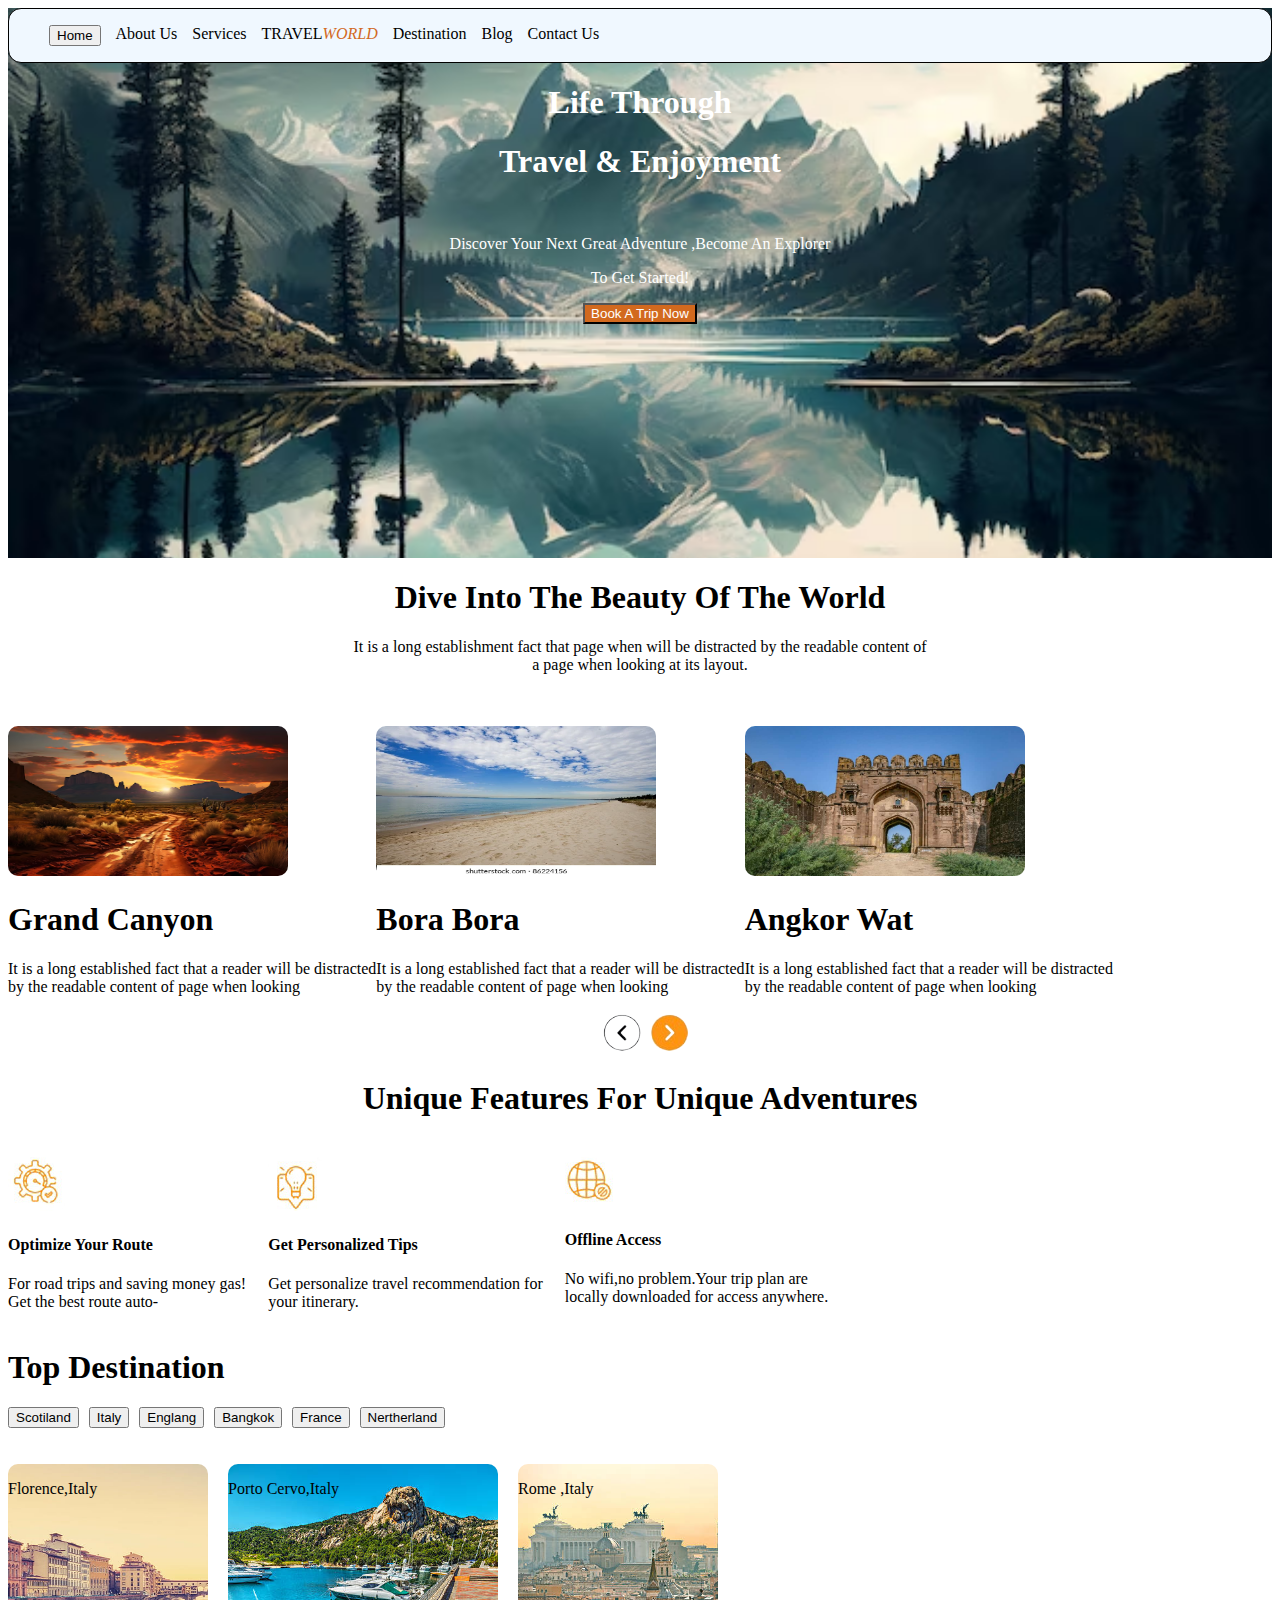
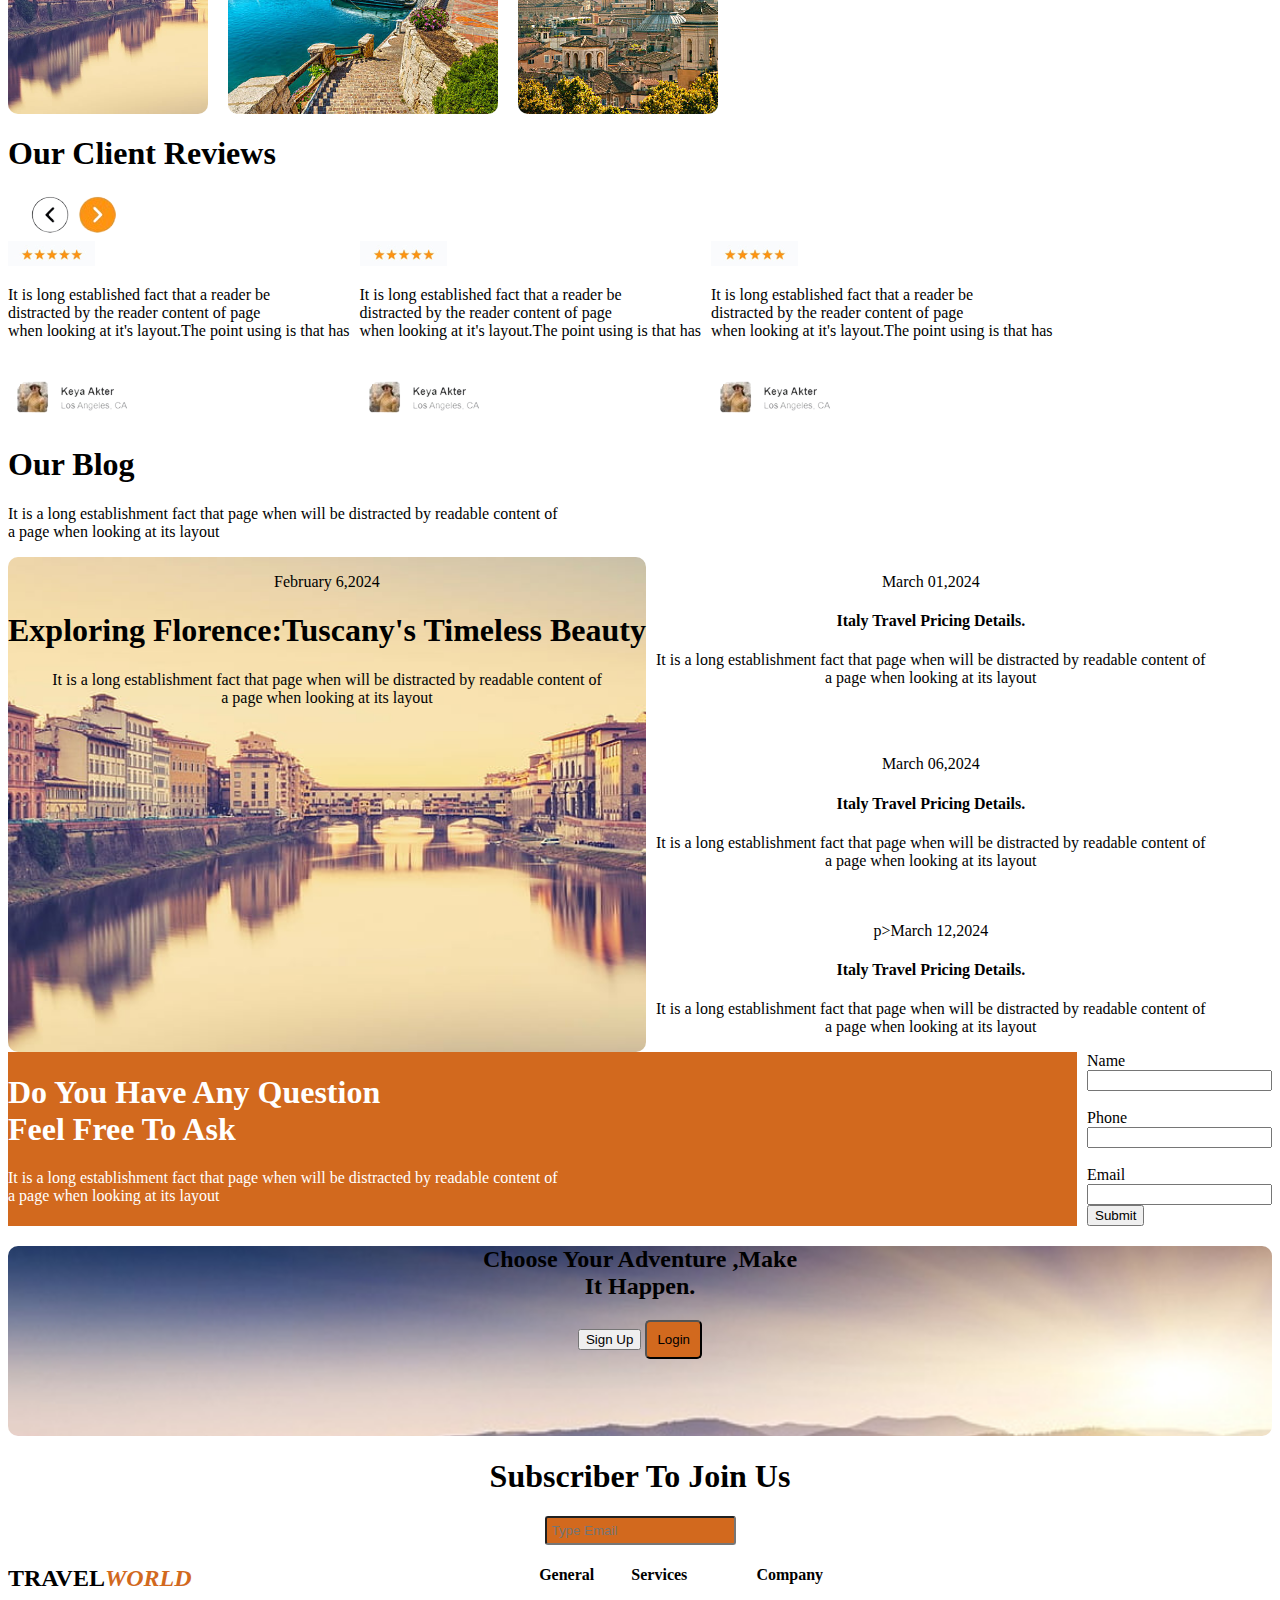
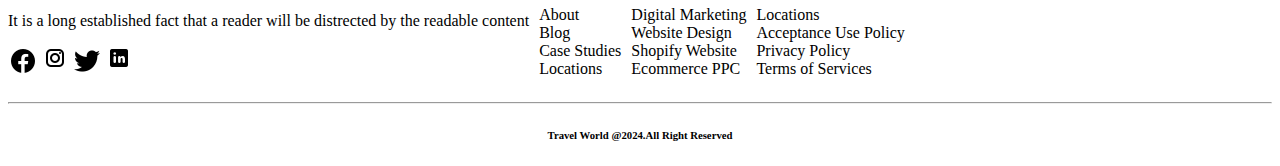
==== index.html @ 9f886e71 "first commit" ====
<!DOCTYPE html>
<html lang="en">
<head>
    <meta charset="UTF-8">
    <meta nanmAme="viewport" content="width=device-width, initial-scale=1.0">
    <title>Document</title>
    <link rel="stylesheet" href="style.css">
    <link rel="stylesheet"  href="https://cdnjs.cloudflare.com/ajax/libs/font-awesome/6.5.1/css/all.min.css" href="style.css"/>
</head>
<body>
<div id="main">

    <div class="navbar">
        <ul>
            <li><button>Home</button > </li>
            <li><a>About Us</a></li>
            <li><a>Services</a></li>
            <li><a>TRAVEL<em>WORLD</em></a></li>
            <li><a>Destination</a></li>
            <li><a>Blog</a></li>
            <li><a>Contact Us</a></li>
        </ul>
        </div>
    
        <div id="travel">
            <h1> Life Through</h1>
            <h1>Travel & Enjoyment</h1>
            <br>
            <p>Discover Your Next Great Adventure ,Become An Explorer</p>
            <p>To Get Started!</p>
            <button class="button">Book A Trip Now</button>
           
        </div>


    </div> 
    <div id="world">
        <h1>Dive Into The Beauty Of The World</h1>
        <p>It is a long establishment fact that page when will be distracted by the readable content of <br>
            a page when looking at its layout.</p>
    </div>
    <br>
    <br>
    <div id="place">
        <div class="cayon">
            <img src="image/sunset.avif" alt="" class="image">
            <br>
            <h1>Grand Canyon</h1>
            <p>It is a long established fact that a reader will be distracted <br>
            by the readable content of page when looking</p>
        </div>
        <div class="bora">
        <img src="image/beach.webp" alt="" class="image">
        <br>
        <h1>Bora Bora</h1>
        <p>It is a long established fact that a reader will be distracted <br>
            by the readable content of page when looking</p>
       </div>
       <div>
       <div class="angkor">
        <img src="image/historic.jpg" alt="" class="image">
        <br>
        <h1>Angkor Wat</h1> 
        <p>It is a long established fact that a reader will be distracted <br>
            by the readable content of page when looking</p>
            
        </div>
       </div>
    </div>
    <div class="great">
       <img src="image/great.png" alt=""> 
    </div>
    <div class="adventure">
       <h1>Unique Features For Unique Adventures</h1> 
       <br>
    </div>
    <div id="feature">
        <div>
            <img src="image/opt.png" alt="">
        <h4>Optimize Your Route</h4>
        <p>For road trips and saving money gas!
            <br>Get the best route auto-
        </p>
    </div>
    <div>
        <img src="image/rem.png" alt="">
        <h4>Get Personalized Tips</h4>
        <p>Get personalize travel recommendation for<br>
        your itinerary.</p>
    </div>
    <div>
        <img src="image/glob.png" alt="">
        <h4>Offline Access</h4>
        <p>No wifi,no problem.Your trip plan are <br>
        locally downloaded for access anywhere.</p>
    </div>

    </div>
    <div>
<h1>Top Destination</h1>
    </div>
    <div id="destination">
       <div>
        <button>Scotiland</button>
       </div>
<div>
    <button>Italy</button>
</div>
<div>
    <button>Englang</button>
</div>
<div>
    <button>Bangkok</button>
</div>
<div>
    <button>France</button>
</div>
<div>
<button>Nertherland</button>
    </div>
    </div>
    <br>
    <br>
    <div id="sites">

        <div class="country">
            <p>Florence,Italy</p>   
        </div>
        <div class="state">
            <p>Porto Cervo,Italy</p>
        </div>
        <div class="his">
            <p>Rome ,Italy</p>
        </div>
        
    </div>

    <div>
    <h1>Our Client Reviews</h1>
    </div>
    <div class="lower">
        <img src="image/great.png" alt="">
    </div>
    <div id="reviews">
        <div>
            <img src="image/like.png" alt="">
        <p>It is long established fact that a reader be <br>
        distracted by the reader content of page <br>
    when looking at it's layout.The point using
    is that has</p>
    <br>
    <img src="image/comment.png" alt="">
    </div>
    <div>
        <img src="image/like.png" alt="">
        <p>It is long established fact that a reader be <br>
        distracted by the reader content of page <br>
    when looking at it's layout.The point using
    is that has</p>
    <br>
    <img src="image/comment.png" alt="">
    </div>
    <div>
        <img src="image/like.png" alt="">
        <p>It is long established fact that a reader be <br>
        distracted by the reader content of page <br>
    when looking at it's layout.The point using
    is that has</p>
    <br>
    <img src="image/comment.png" alt="">
    </div>

    </div>

    <div>
        <h1>Our Blog</h1>
        <p>It is a long establishment fact that page when will be distracted by readable content of
            <br>a page when looking at its layout</p>
    </div>
    <div id="blog">

        <div id="italy">
            <p>February 6,2024</p>
            <h1>Exploring Florence:Tuscany's Timeless Beauty</h1>
            <p>It is a long establishment fact that page when will be distracted by readable content of
                <br>a page when looking at its layout</p>
        </div>
        <div>
         <p>March 01,2024</p>
         <h4>Italy Travel Pricing Details.</h4>
         <p>It is a long establishment fact that page when will be distracted by readable content of
            <br>a page when looking at its layout</p>
            <br>
            <br>
            <p>March 06,2024</p>
            <h4>Italy Travel Pricing Details.</h4>
            <p>It is a long establishment fact that page when will be distracted by readable content of
         <br>a page when looking at its layout</p> 
         <br>
         <br>
         p>March 12,2024</p>
            <h4>Italy Travel Pricing Details.</h4>
            <p>It is a long establishment fact that page when will be distracted by readable content of
         <br>a page when looking at its layout</p>

        </div>
        </div>
        <div id="question">
        <div class="statement">
            <h1>Do You Have Any Question<br>
            Feel Free To Ask</h1>
            <p>It is a long establishment fact that page when will be distracted by readable content of
                <br>a page when looking at its layout</p>

        </div>

        <div>
            <label for="name">Name</label>
            <br>
            <input type="text">
            <br>
            <br>
            <label for="phone">Phone</label>
            <br>
            <input type="text">
            <br>
            <br>
            <label for="email">Email</label>
            <br>
            <input type="text">
            <br>
            <button>Submit</button>
        </div>
        
    </div>
    <div id="heroImage">

        <h2>Choose Your Adventure ,Make <br>
            It Happen.
        </h2>
        <button>Sign Up</button>  <button class="shade">Login</button>
    </div>

    <div id="subscriber">
        <h1>Subscriber To Join Us</h1>
        <input  placeholder="Type Email" class="input">
    </div>
<div id="footer">
    <div class="color">
        <h2>TRAVEL<em>WORLD</em></h2>
        <p>It is a long established fact that a reader
            will be distrected by the readable content
        </p>
        <div id="icon">
            <div>
                <img src="image/face.png" alt="">   
            </div>
            <div>
                <img src="insagram.png" alt="">
            </div>
            <div>
                <img src="image/twitter.png" alt="">
            </div>
            <div>
                <img src="image/ln.png" alt="">
            </div>
       
        </div>
    </div>
    <div>
        <h4>General</h4>
        <p>
            About
            <br>
            Blog
            <br>
            Case Studies
            <br>
            Locations
        </p>
    </div>

    <div>
        <h4>Services</h4>
        <p>
            Digital Marketing
            <br>
            Website Design
            <br>
            Shopify Website
            <br>
            Ecommerce PPC
        </p>

    </div>

    <div>
        <h4>Company</h4>
        <p>
            Locations<br>
            Acceptance Use Policy
            <br>
            Privacy Policy<br>
            Terms of Services
        </p>
    </div>

    </div>
    <hr>
    <div id="end">
        <h6>Travel World @2024.All Right Reserved</h6>
    </div>
</body>
</html>
---- style.css ----
.navbar ul{
    display: flex;
    gap: 15px;
    list-style: none;

}
.navbar em{
    color: chocolate;
}
.navbar{
    border: solid 1px;
    background-color: aliceblue;
    border-radius: 13px;
}
.lower{
align-self: self-end;
}

#main{
    background-image: url(image/mountain.avif);
    background-repeat: no-repeat;
    background-size: cover;
    text-align: center;
    min-width: 700px;
    min-height:550px ;

}
#travel{
    color: white;
}
.button{
    background-color: chocolate;
    color: white;
}
#world{
    text-align: center;
}
#place{
    display: flex;
}
.image{
    width: 280px;
    height: 150px;
    border-radius: 10px;
}
.great{
    text-align: center;
}
.adventure{
    text-align: center;
}
#feature{
    display: flex;
    gap: 22px;
}
#destination{
    display: flex;
    gap: 10px;
}
#sites{
    display: flex;
    gap: 20px;
    
}
.country{
background-image: url(image/florence.jpg);
background-repeat:  no-repeat;
background-size: cover;
text-align: left;
min-width: 200px;
min-height:190px ;
border-radius: 10px;

}
.state{
    background-image: url(image/portCervo.jpg);
    background-repeat: no-repeat;
    background-size: cover;
    text-align: left;
    min-width: 270px;
    min-height:250px ;
    border-radius: 10px;


} 
.his{
    background-image: url(image/rome.jpg);
    background-repeat: no-repeat;
    background-size: cover;
    text-align: left;
    min-width: 200px;
    min-height:190px ;
    border-radius: 10px;
 
} 
#reviews{
    display: flex;
    gap: 10px;
}
#blog{
   display: flex ; 
   gap: 10px;
   text-align: center;
}
#italy{
    background-image: url(image/florence.jpg);
    background-repeat: no-repeat;
    background-size: cover;
    text-align: center;
    min-width: 200px;
    min-height:190px ;
    border-radius: 10px;
    color:black;
    
}
#question{
    display: flex;
    gap: 10px;
}
.statement{
    background-color: chocolate;
    color: white;
    width:90% ;

}
#heroImage{
    background-image: url(image/hero.jpg);
    background-repeat: no-repeat;
    background-size: cover;
    text-align: left;
    min-width: 200px;
    min-height:190px ;
    border-radius: 10px;
    color:black;
    text-align: center;

}
.shade{
    background-color: chocolate;
    border-radius: 5px;
    padding: 10px;
}
#subscriber{
    text-align: center;
}
.color em{
color: chocolate;
}
#footer{
    display: flex;
    gap: 10px;

}
.input{
    color:white;
    background-color: chocolate;
    border-radius: 3px;
    padding:5px ;
}
#end{
    text-align: center;
}
#icon{
    display: flex;
    gap: 5px;
}

@media all and (min-width:280px) and (max-width:1030px){
#main{
    background-image: url(image/mountain.avif);
    background-repeat: no-repeat;
    background-size: cover;
    text-align: center;
    min-width: 700px;
    min-height:650px ;

}    
}
---- style.css ----
.navbar ul{
    display: flex;
    gap: 15px;
    list-style: none;

}
.navbar em{
    color: chocolate;
}
.navbar{
    border: solid 1px;
    background-color: aliceblue;
    border-radius: 13px;
}
.lower{
align-self: self-end;
}

#main{
    background-image: url(image/mountain.avif);
    background-repeat: no-repeat;
    background-size: cover;
    text-align: center;
    min-width: 700px;
    min-height:550px ;

}
#travel{
    color: white;
}
.button{
    background-color: chocolate;
    color: white;
}
#world{
    text-align: center;
}
#place{
    display: flex;
}
.image{
    width: 280px;
    height: 150px;
    border-radius: 10px;
}
.great{
    text-align: center;
}
.adventure{
    text-align: center;
}
#feature{
    display: flex;
    gap: 22px;
}
#destination{
    display: flex;
    gap: 10px;
}
#sites{
    display: flex;
    gap: 20px;
    
}
.country{
background-image: url(image/florence.jpg);
background-repeat:  no-repeat;
background-size: cover;
text-align: left;
min-width: 200px;
min-height:190px ;
border-radius: 10px;

}
.state{
    background-image: url(image/portCervo.jpg);
    background-repeat: no-repeat;
    background-size: cover;
    text-align: left;
    min-width: 270px;
    min-height:250px ;
    border-radius: 10px;


} 
.his{
    background-image: url(image/rome.jpg);
    background-repeat: no-repeat;
    background-size: cover;
    text-align: left;
    min-width: 200px;
    min-height:190px ;
    border-radius: 10px;
 
} 
#reviews{
    display: flex;
    gap: 10px;
}
#blog{
   display: flex ; 
   gap: 10px;
   text-align: center;
}
#italy{
    background-image: url(image/florence.jpg);
    background-repeat: no-repeat;
    background-size: cover;
    text-align: center;
    min-width: 200px;
    min-height:190px ;
    border-radius: 10px;
    color:black;
    
}
#question{
    display: flex;
    gap: 10px;
}
.statement{
    background-color: chocolate;
    color: white;
    width:90% ;

}
#heroImage{
    background-image: url(image/hero.jpg);
    background-repeat: no-repeat;
    background-size: cover;
    text-align: left;
    min-width: 200px;
    min-height:190px ;
    border-radius: 10px;
    color:black;
    text-align: center;

}
.shade{
    background-color: chocolate;
    border-radius: 5px;
    padding: 10px;
}
#subscriber{
    text-align: center;
}
.color em{
color: chocolate;
}
#footer{
    display: flex;
    gap: 10px;

}
.input{
    color:white;
    background-color: chocolate;
    border-radius: 3px;
    padding:5px ;
}
#end{
    text-align: center;
}
#icon{
    display: flex;
    gap: 5px;
}

@media all and (min-width:280px) and (max-width:1030px){
#main{
    background-image: url(image/mountain.avif);
    background-repeat: no-repeat;
    background-size: cover;
    text-align: center;
    min-width: 700px;
    min-height:650px ;

}    
}
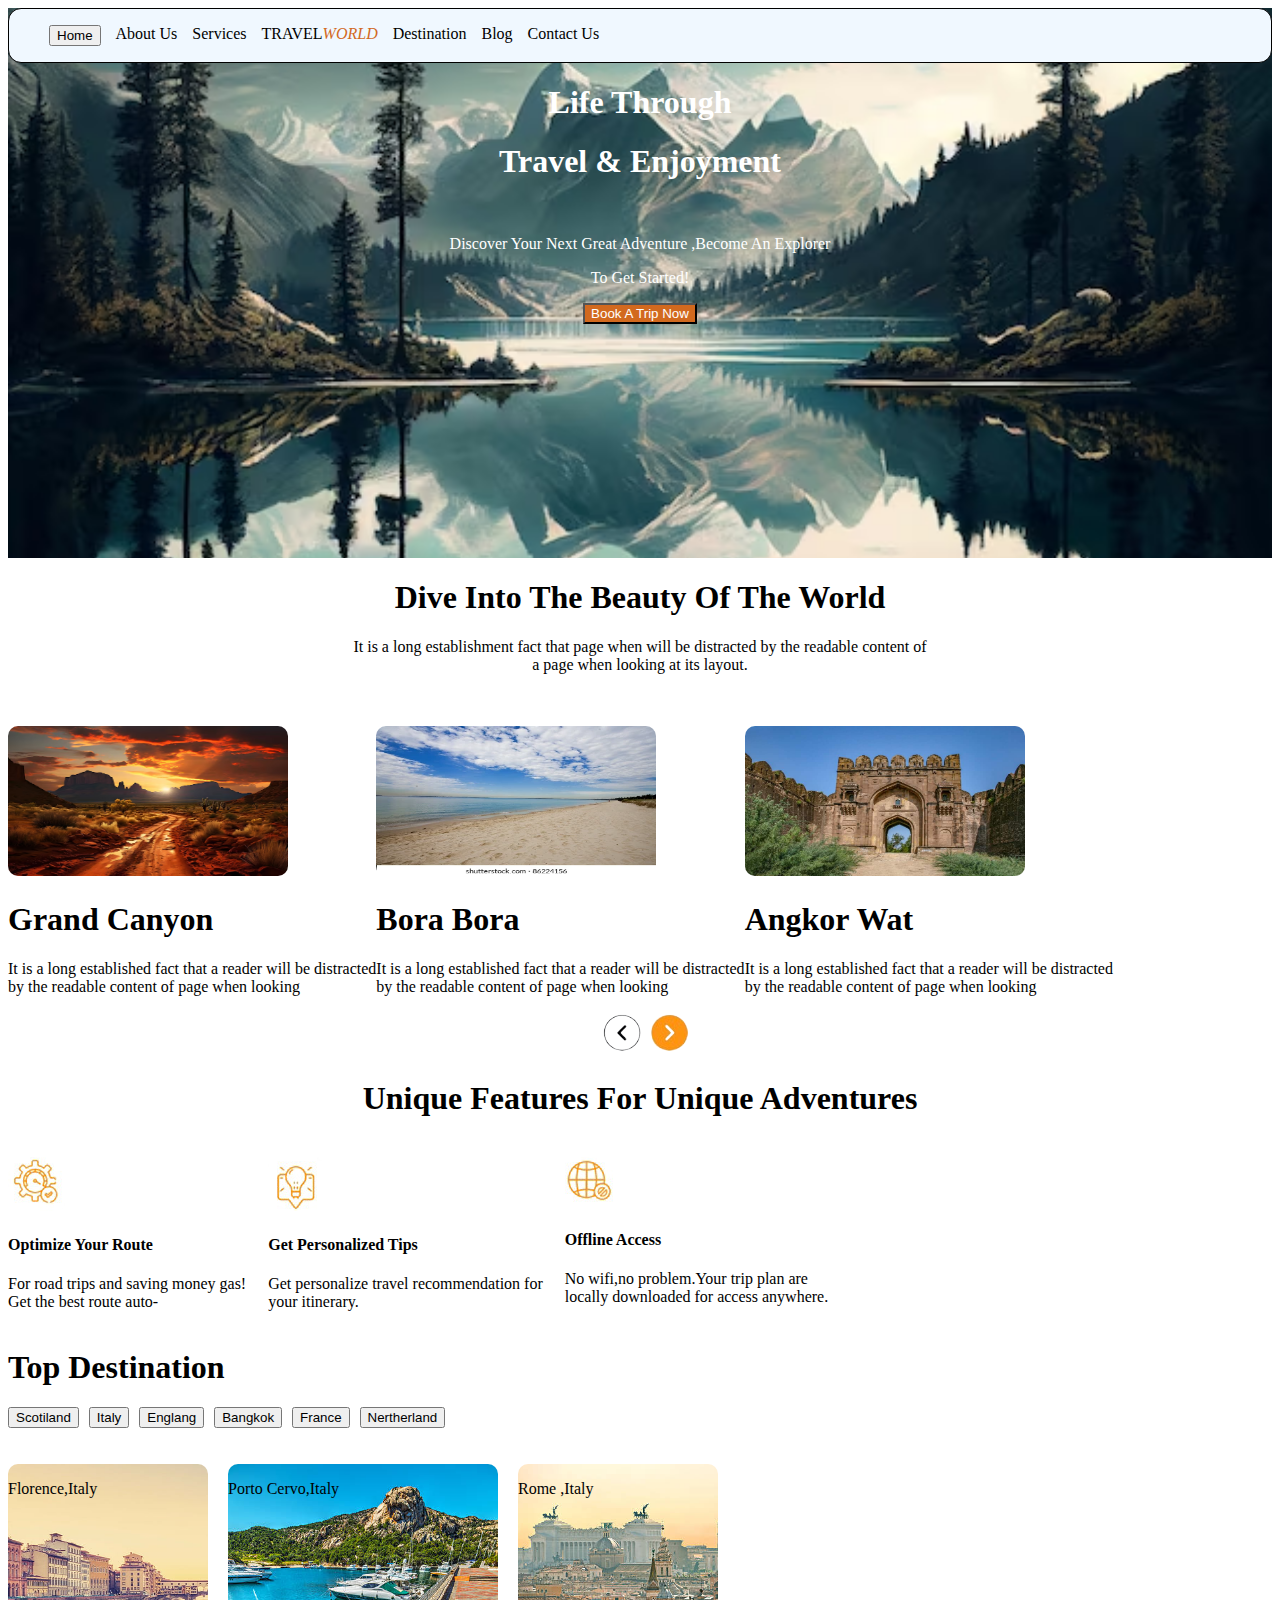
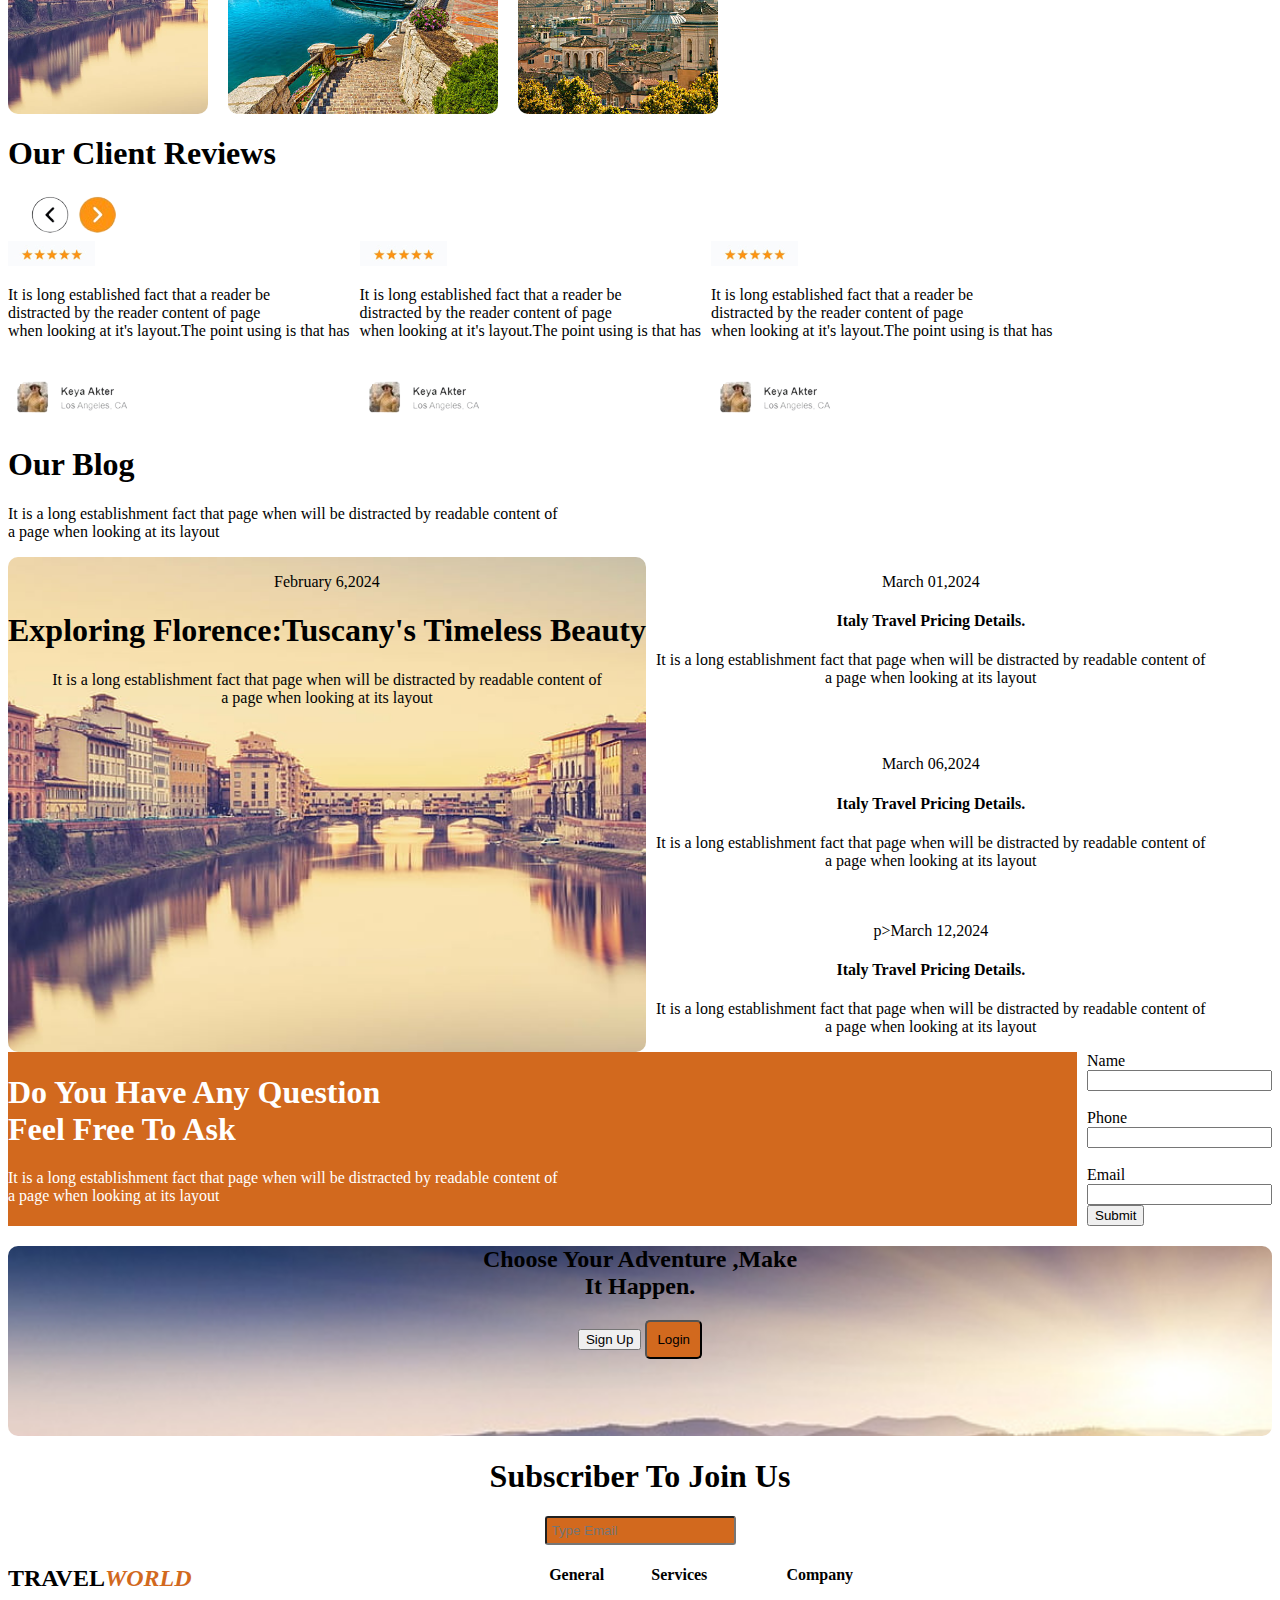
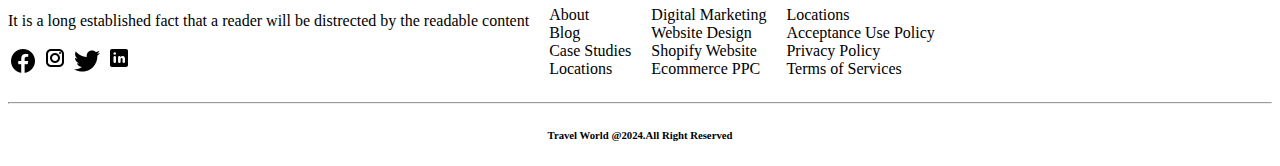
==== commit 56abf90a: "added quaries" ====
--- a/index.html
+++ b/index.html
@@ -172,7 +172,7 @@
 
     </div>
 
-    <div>
+    <div id="page">
         <h1>Our Blog</h1>
         <p>It is a long establishment fact that page when will be distracted by readable content of
             <br>a page when looking at its layout</p>
--- a/style.css
+++ b/style.css
@@ -148,7 +148,7 @@
 }
 #footer{
     display: flex;
-    gap: 10px;
+    gap: 20px;
 
 }
 .input{
@@ -173,6 +173,50 @@
     text-align: center;
     min-width: 700px;
     min-height:650px ;
-
-}    
-}    +    font-size: xx-small;
+
+}   
+#footer{
+    display: flex;
+    gap: 9px;
+    font-size: x-small;
+
+}  
+.statement{
+    background-color: chocolate;
+    color: white;
+    width:90% ;
+    font-size: x-small;
+
+}
+#blog{
+    display: flex ; 
+    gap: 10px;
+    text-align: center;
+    font-size: x-small;
+ }
+
+ #page{
+    font-size:x-small ;
+}
+#world{
+    font-size: x-small;
+}
+#place{
+    font-size: x-small;
+}
+#adventure{
+    font-size: x-small;
+}
+#feature{
+    font-size: x-small;
+}
+#reviews{
+    font-size: x-small;
+}
+#sites{
+    font-size: x-small;
+}
+
+
+}--- a/style.css
+++ b/style.css
@@ -148,7 +148,7 @@
 }
 #footer{
     display: flex;
-    gap: 10px;
+    gap: 20px;
 
 }
 .input{
@@ -173,6 +173,50 @@
     text-align: center;
     min-width: 700px;
     min-height:650px ;
-
-}    
-}    +    font-size: xx-small;
+
+}   
+#footer{
+    display: flex;
+    gap: 9px;
+    font-size: x-small;
+
+}  
+.statement{
+    background-color: chocolate;
+    color: white;
+    width:90% ;
+    font-size: x-small;
+
+}
+#blog{
+    display: flex ; 
+    gap: 10px;
+    text-align: center;
+    font-size: x-small;
+ }
+
+ #page{
+    font-size:x-small ;
+}
+#world{
+    font-size: x-small;
+}
+#place{
+    font-size: x-small;
+}
+#adventure{
+    font-size: x-small;
+}
+#feature{
+    font-size: x-small;
+}
+#reviews{
+    font-size: x-small;
+}
+#sites{
+    font-size: x-small;
+}
+
+
+}